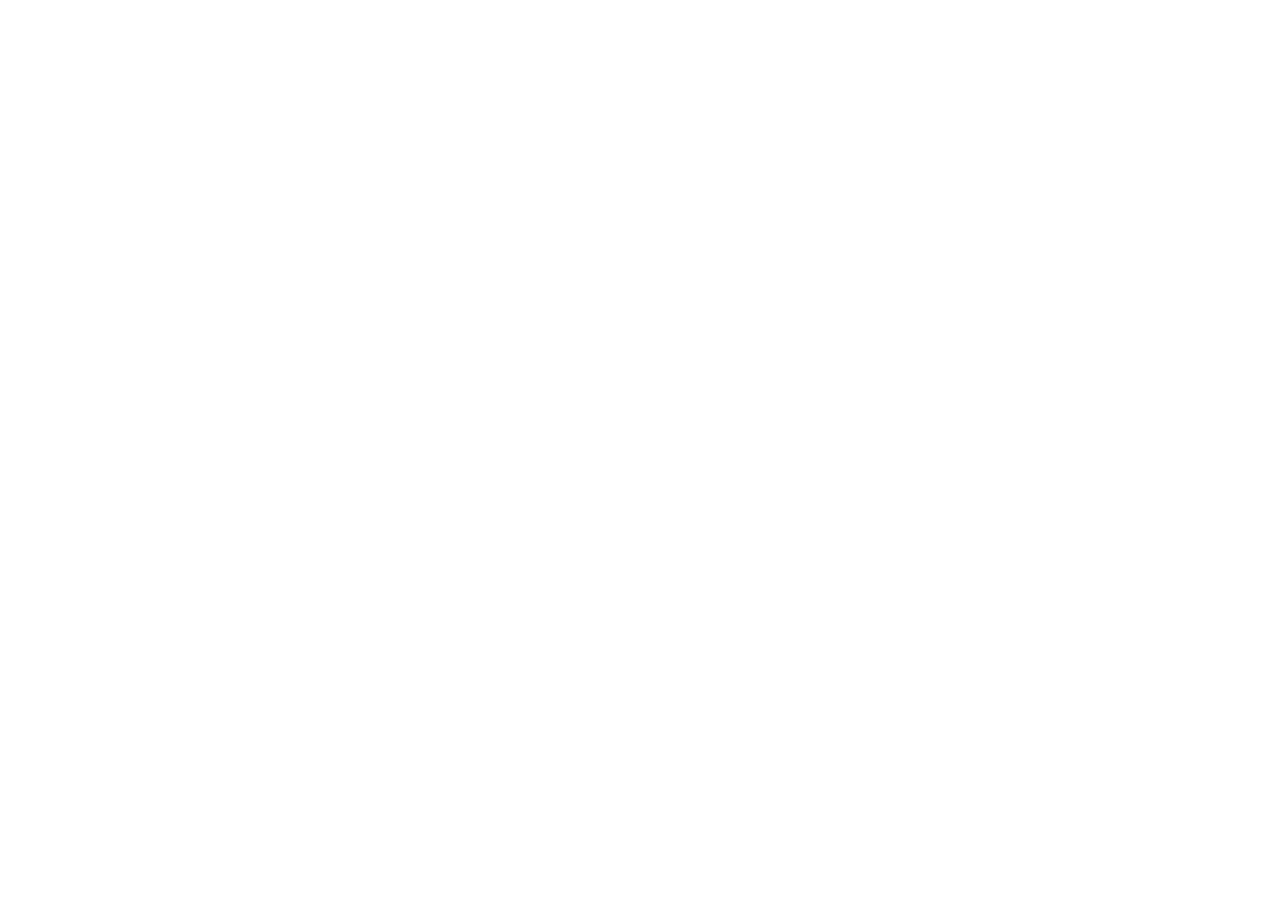
==== index.html @ f4938d63 "Commit inicial" ====
<!DOCTYPE html>
<html lang="pt-br">
<head>
    <meta charset="UTF-8">
    <meta name="viewport" content="width=device-width, initial-scale=1.0">
    <title>RentalEventos</title>
</head>
<body>
    
</body>
</html>
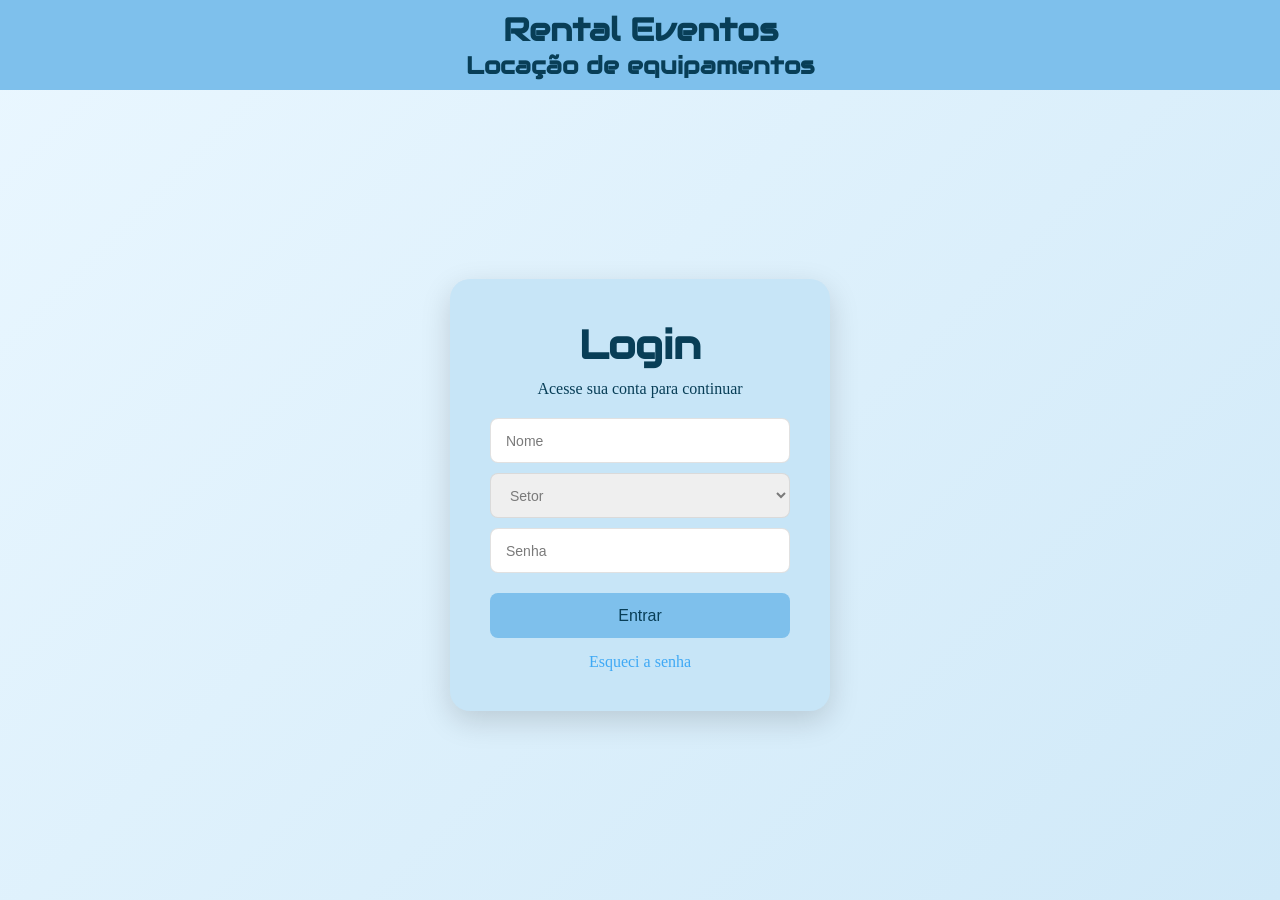
==== commit 2ab81711: "Commit 2 Co-authored-by: leticiatlemos <leticiatlemos@users.noreply.github.com>" ====
--- a/index.html
+++ b/index.html
@@ -3,9 +3,64 @@
 <head>
     <meta charset="UTF-8">
     <meta name="viewport" content="width=device-width, initial-scale=1.0">
-    <title>RentalEventos</title>
+    <title>Login</title>
+    <link rel="stylesheet" href="css/login.css">
+    <style>
+        @import url('https://fonts.googleapis.com/css2?family=Josefin+Sans:ital,wght@0,100..700;1,100..700&display=swap');
+        @import url('https://fonts.googleapis.com/css2?family=Audiowide&family=Josefin+Sans:ital,wght@0,100..700;1,100..700&display=swap" rel="stylesheet');
+    </style>
 </head>
 <body>
-    
+
+    <header>
+        <h1>Rental Eventos </h1>
+        <h2>Locação de equipamentos</h2>
+    </header>
+
+    <main>
+
+        <div class="login-card">
+
+        <div class="login-titulo">
+                <h3>Login</h3>
+                <p>Acesse sua conta para continuar</p>
+        </div>
+
+        <form action="login" method="post">
+
+        <div>
+
+            <div class="nome">
+            <input type="text" id="nome" placeholder="Nome">
+            </div>
+
+            <div class="setor">
+            <label for="setor"></label>
+            <select name="setor" id="setor">
+                <option value="" disabled selected>Setor</option>
+                <option value="gerente">Gerente</option>
+                <option value="atendente">Atendente</option>
+                <option value="estoquista">Estoquista</option>
+                <option value="contabilidade">Contabilidade</option>
+                <option value="outro">Outro</option>
+            </select>
+            </div>
+
+            <div class="senha">
+            <input type="password" name="senha" id="senha" placeholder="Senha">
+            </div>
+            
+            <p id="mensagemErro"></p>
+
+            <div class="button">
+                <button type="submit">Entrar</button>
+            </div>
+
+        </div>
+        </form>
+
+        <a href="#" class="esqueci-senha">Esqueci a senha</a>
+        </div>
+    </main>
 </body>
 </html>
--- a/css/login.css
+++ b/css/login.css
@@ -0,0 +1,190 @@
+* {
+    margin: 0;
+    padding: 0;
+    box-sizing: border-box;
+    color: #083e57;
+}
+
+body {
+    width: 100vw;
+    height: 100vh;
+
+    background: linear-gradient(135deg, #eaf7ff, #d0e9f8);
+}
+
+/* CABEÇALHO */
+
+header {
+    width: 100%;
+    height: 10vh;
+    font-family: "Audiowide", sans-serif;
+
+    display: flex;
+    flex-direction: column;
+    justify-content: center;
+    align-items: center;
+    padding-left: 40px;
+
+    background-color: #7ec0ec;
+    text-align: center;
+    padding: 20px;
+}
+
+/* ÁREA ABAIXO DO CABEÇALHO */
+
+main {
+    width: 100%;
+    height: 90vh;
+    color: #00aeff;
+
+    display: flex;
+    flex-direction: column;
+    align-items: center;
+    justify-content: center;
+}
+
+/* LOGIN */
+
+.login {
+    width: 100%;
+    height: 100%;
+
+    display: flex;
+    justify-content: center;
+    align-items: center;
+}
+
+.login-titulo {
+    display: flex;
+    flex-direction: column;
+    align-items: center;
+    text-align: center;
+
+    margin-bottom: 20px;
+}
+
+/* FORMULÁRIO */
+form > div {
+    display: flex;
+    flex-direction: column;
+    gap: 10px;
+
+    outline: none;
+}
+
+input,
+select {
+    width: 300px;
+    height: 40px;
+    padding: 10px;
+}
+
+button {
+    width: 300px;
+    height: 40px;
+}
+
+.login-card {
+    width: 380px;
+    padding: 40px;
+
+    background-color: #c7e5f7;
+
+    border-radius: 20px;
+
+    box-shadow: 0 10px 30px rgba(0, 0, 0, 0.15);
+
+    display: flex;
+    flex-direction: column;
+    align-items: center;
+}
+
+.login-card h3 {
+    font-size: 40px;
+    margin-bottom: 10px;
+    font-family: "Audiowide", sans-serif;
+    font-optical-sizing: auto;
+    font-weight: weight;
+    font-style: normal;
+    color: #083e57;
+
+
+}
+
+.login-card > p {
+    margin-bottom: 25px;
+     flex-direction: column;
+}
+
+.login-card form {
+    width: 100%;
+
+    display: flex;
+    flex-direction: column;
+    gap: 15px;
+}
+
+.login-card input,
+.login-card select {
+    width: 100%;
+    height: 45px;
+
+    padding: 10px 15px;
+
+    border: 1px solid #cccccc94;
+    border-radius: 8px;
+
+    font-size: 14px;
+}
+
+input::placeholder {
+    color: #7a7a7a;
+}
+
+select {
+    color: #7a7a7a;
+}
+
+input,
+select {
+    border: 1px solid #ccc;
+    transition: border 1s ease, box-shadow 1s ease;
+}
+
+input:focus,
+select:focus {
+    outline: none;
+    border: 2px solid #3fa9f5;
+    box-shadow: 0 0 5px rgba(63, 169, 245, 0.3);
+}
+
+.login-card button {
+    width: 100%;
+    height: 45px;
+
+    border: none;
+    border-radius: 8px;
+
+    cursor: pointer;
+
+    font-size: 16px;
+    background-color: #7ec0ec;
+}
+
+button:hover {
+    background-color: #5bb8ed;
+    transform: translateY(-2px);
+}
+
+.esqueci-senha {
+    display: block;
+    margin-top: 15px;
+    text-align: center;
+    color: #3fa9f5;
+    text-decoration: none;
+    cursor: pointer;
+}
+
+.esqueci-senha:hover {
+    text-decoration: underline;
+}
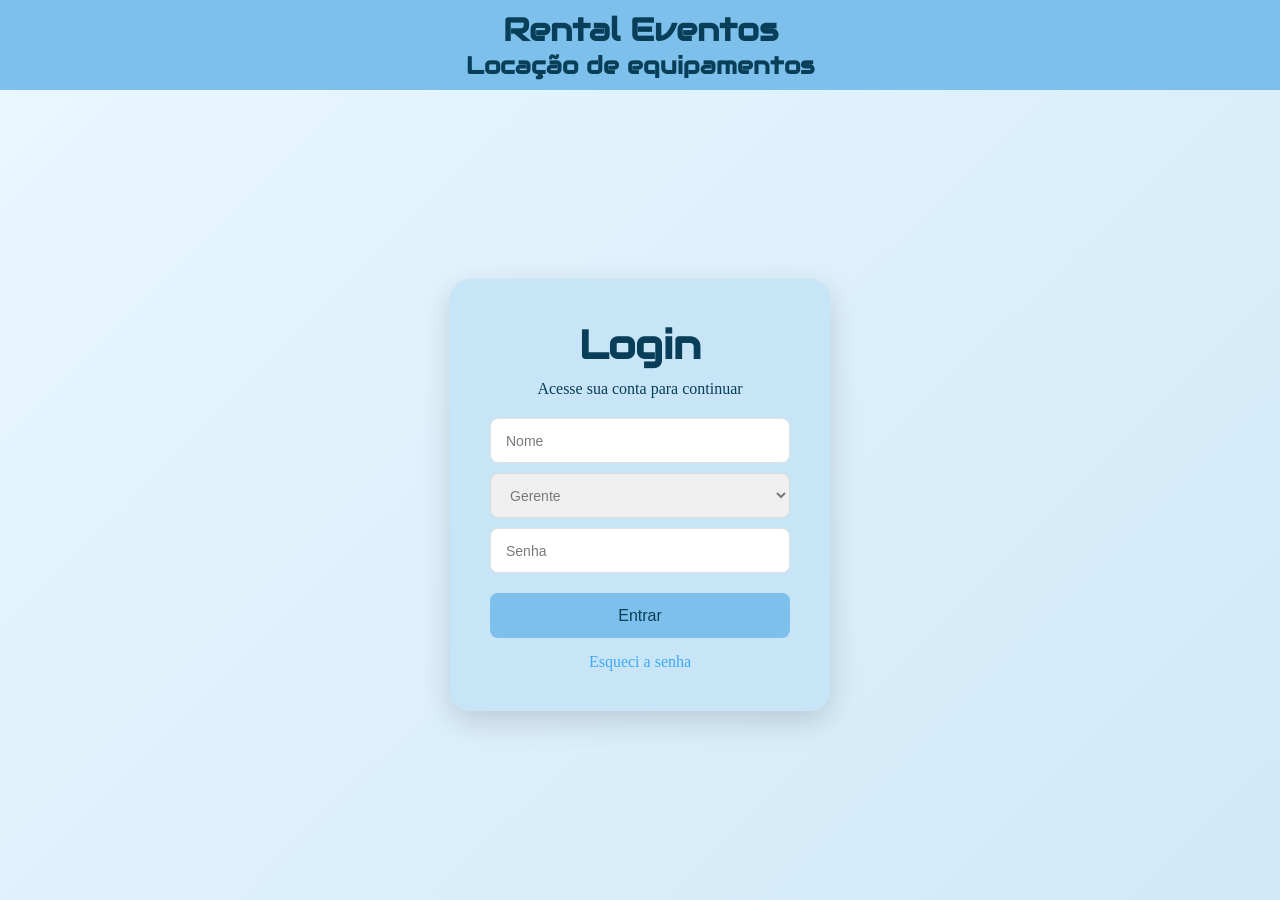
==== commit 5e89652e: "commit 10-09" ====
--- a/index.html
+++ b/index.html
@@ -1,66 +1,121 @@
 <!DOCTYPE html>
 <html lang="pt-br">
+
 <head>
     <meta charset="UTF-8">
     <meta name="viewport" content="width=device-width, initial-scale=1.0">
+
     <title>Login</title>
+
     <link rel="stylesheet" href="css/login.css">
+
     <style>
         @import url('https://fonts.googleapis.com/css2?family=Josefin+Sans:ital,wght@0,100..700;1,100..700&display=swap');
-        @import url('https://fonts.googleapis.com/css2?family=Audiowide&family=Josefin+Sans:ital,wght@0,100..700;1,100..700&display=swap" rel="stylesheet');
+
+        @import url('https://fonts.googleapis.com/css2?family=Audiowide&family=Josefin+Sans:ital,wght@0,100..700;1,100..700&display=swap');
     </style>
 </head>
+
 <body>
 
     <header>
-        <h1>Rental Eventos </h1>
+
+        <h1>Rental Eventos</h1>
         <h2>Locação de equipamentos</h2>
+
     </header>
+
 
     <main>
 
         <div class="login-card">
 
-        <div class="login-titulo">
+            <div class="login-titulo">
+
                 <h3>Login</h3>
+
                 <p>Acesse sua conta para continuar</p>
+
+            </div>
+
+
+            <form id="loginForm">
+
+                <div>
+
+                    <div class="nome">
+
+                        <input
+                            type="text"
+                            id="nome"
+                            placeholder="Nome"
+                            required
+                        >
+
+                    </div>
+
+
+                    <div class="setor">
+
+                        <label for="setor"></label>
+
+                        <select
+                            name="setor"
+                            id="setor"
+                            required
+                        >
+
+                            <option value="Gerente">Gerente</option>
+                            <option value="Atendente">Atendente</option>
+                            <option value="Estoquista">Estoquista</option>
+                            <option value="Contabilidade">Contabilidade</option>
+                            <option value="Outro">Outro</option>
+
+                        </select>
+
+                    </div>
+
+
+                    <div class="senha">
+
+                        <input
+                            type="password"
+                            name="senha"
+                            id="senha"
+                            placeholder="Senha"
+                            required
+                        >
+
+                    </div>
+
+
+                    <p id="mensagemErro"></p>
+
+
+                    <div class="button">
+
+                        <button type="submit">
+                            Entrar
+                        </button>
+
+                    </div>
+
+                </div>
+
+            </form>
+
+
+            <a href="#" class="esqueci-senha">
+                Esqueci a senha
+            </a>
+
         </div>
 
-        <form action="login" method="post">
+    </main>
 
-        <div>
 
-            <div class="nome">
-            <input type="text" id="nome" placeholder="Nome">
-            </div>
+    <script src="js/login.js"></script>
 
-            <div class="setor">
-            <label for="setor"></label>
-            <select name="setor" id="setor">
-                <option value="" disabled selected>Setor</option>
-                <option value="gerente">Gerente</option>
-                <option value="atendente">Atendente</option>
-                <option value="estoquista">Estoquista</option>
-                <option value="contabilidade">Contabilidade</option>
-                <option value="outro">Outro</option>
-            </select>
-            </div>
+</body>
 
-            <div class="senha">
-            <input type="password" name="senha" id="senha" placeholder="Senha">
-            </div>
-            
-            <p id="mensagemErro"></p>
-
-            <div class="button">
-                <button type="submit">Entrar</button>
-            </div>
-
-        </div>
-        </form>
-
-        <a href="#" class="esqueci-senha">Esqueci a senha</a>
-        </div>
-    </main>
-</body>
 </html>
